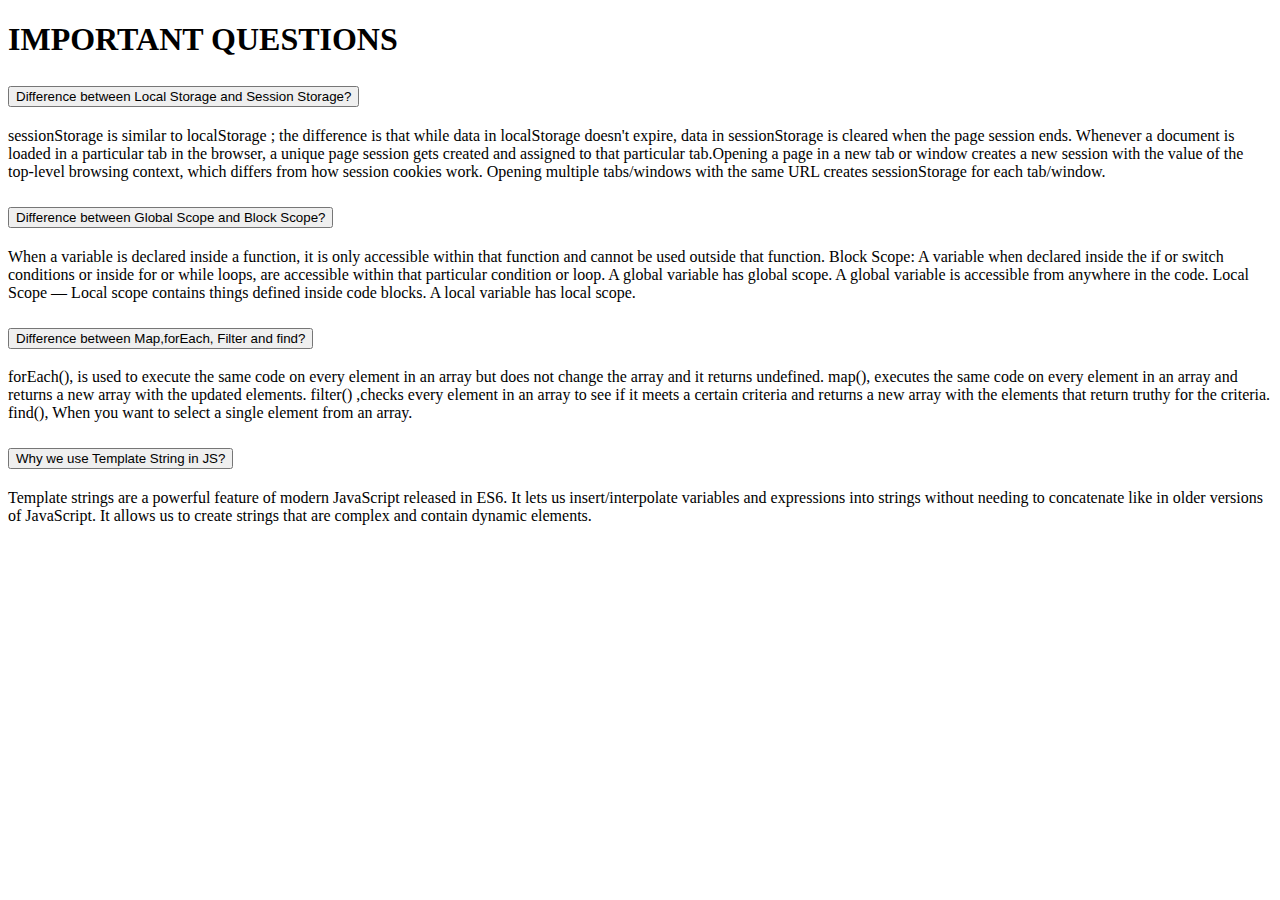
==== blog.html @ ac5b8d85 "1st commit" ====
<!doctype html>
<html lang="en">

<head>
    <meta charset="utf-8">
    <meta name="viewport" content="width=device-width, initial-scale=1">
    <title>BLOG</title>
    <link href="https://cdn.jsdelivr.net/npm/bootstrap@5.2.0/dist/css/bootstrap.min.css" rel="stylesheet"
        integrity="sha384-gH2yIJqKdNHPEq0n4Mqa/HGKIhSkIHeL5AyhkYV8i59U5AR6csBvApHHNl/vI1Bx" crossorigin="anonymous">
</head>

<body>
    <section class="container">
        <h1 class="bg-primary text-center">IMPORTANT QUESTIONS</h1>
        <div>
            <div class="accordion accordion-flush" id="accordionFlushExample">
                <div class="accordion-item">
                    <h2 class="accordion-header" id="flush-headingOne">
                        <button class="accordion-button collapsed" type="button" data-bs-toggle="collapse"
                            data-bs-target="#flush-collapseOne" aria-expanded="false" aria-controls="flush-collapseOne">
                            Difference between Local Storage and Session Storage?
                        </button>
                    </h2>
                    <div id="flush-collapseOne" class="accordion-collapse collapse" aria-labelledby="flush-headingOne"
                        data-bs-parent="#accordionFlushExample">
                        <div class="accordion-body">sessionStorage is similar to localStorage ; the difference is that
                            while data in localStorage doesn't expire, data in
                            sessionStorage is cleared when the page session ends. Whenever a document is loaded in a
                            particular tab in the browser,
                            a unique page session gets created and assigned to that particular tab.Opening a page in a
                            new tab or window creates a new session with the value of the top-level browsing context,
                            which
                            differs from how session cookies work.
                            Opening multiple tabs/windows with the same URL creates sessionStorage for each tab/window.
                        </div>
                    </div>
                </div>
                <div class="accordion-item">
                    <h2 class="accordion-header" id="flush-headingTwo">
                        <button class="accordion-button collapsed" type="button" data-bs-toggle="collapse"
                            data-bs-target="#flush-collapseTwo" aria-expanded="false" aria-controls="flush-collapseTwo">
                            Difference between Global Scope and Block Scope?
                        </button>
                    </h2>
                    <div id="flush-collapseTwo" class="accordion-collapse collapse" aria-labelledby="flush-headingTwo"
                        data-bs-parent="#accordionFlushExample">
                        <div class="accordion-body">When a variable is declared inside a function, it is only accessible
                            within that function and cannot be used outside
                            that function. Block Scope: A variable when declared inside the if or switch conditions or
                            inside for or while loops,
                            are accessible within that particular condition or loop. A global variable has global scope.
                            A global variable is accessible from anywhere in the code. Local Scope — Local scope
                            contains things defined inside code blocks. A local variable has local scope. </div>
                    </div>
                </div>
                <div class="accordion-item">
                    <h2 class="accordion-header" id="flush-headingThree">
                        <button class="accordion-button collapsed" type="button" data-bs-toggle="collapse"
                            data-bs-target="#flush-collapseThree" aria-expanded="false"
                            aria-controls="flush-collapseThree">
                            Difference between Map,forEach, Filter and find?
                        </button>
                    </h2>
                    <div id="flush-collapseThree" class="accordion-collapse collapse"
                        aria-labelledby="flush-headingThree" data-bs-parent="#accordionFlushExample">
                        <div class="accordion-body">forEach(), is used to execute the same code on every element in an
                            array but does not change the array and it returns
                            undefined. map(), executes the same code on every element in an array and returns a new
                            array with the updated elements.
                            filter() ,checks every element in an array to see if it meets a certain criteria and returns
                            a new array with the
                            elements that return truthy for the criteria. find(), When you want to select a single
                            element from an array.
                        </div>
                    </div>
                </div>
                <div class="accordion-item">
                    <h2 class="accordion-header" id="flush-headingFour">
                        <button class="accordion-button collapsed" type="button" data-bs-toggle="collapse"
                            data-bs-target="#flush-collapseFour" aria-expanded="false"
                            aria-controls="flush-collapseFour">
                            Why we use Template String in JS?
                        </button>
                    </h2>
                    <div id="flush-collapseFour" class="accordion-collapse collapse" aria-labelledby="flush-headingFour"
                        data-bs-parent="#accordionFlushExample">
                        <div class="accordion-body">Template strings are a powerful feature of modern JavaScript
                            released in ES6. It lets us insert/interpolate variables
                            and expressions into strings without needing to concatenate like in older versions of
                            JavaScript. It allows us to create
                            strings that are complex and contain dynamic elements.
                        </div>
                    </div>
                </div>
            </div>
        </div>
    </section>
    <script src="https://cdn.jsdelivr.net/npm/bootstrap@5.2.0/dist/js/bootstrap.bundle.min.js"
        integrity="sha384-A3rJD856KowSb7dwlZdYEkO39Gagi7vIsF0jrRAoQmDKKtQBHUuLZ9AsSv4jD4Xa"
        crossorigin="anonymous"></script>

</body>

</html>
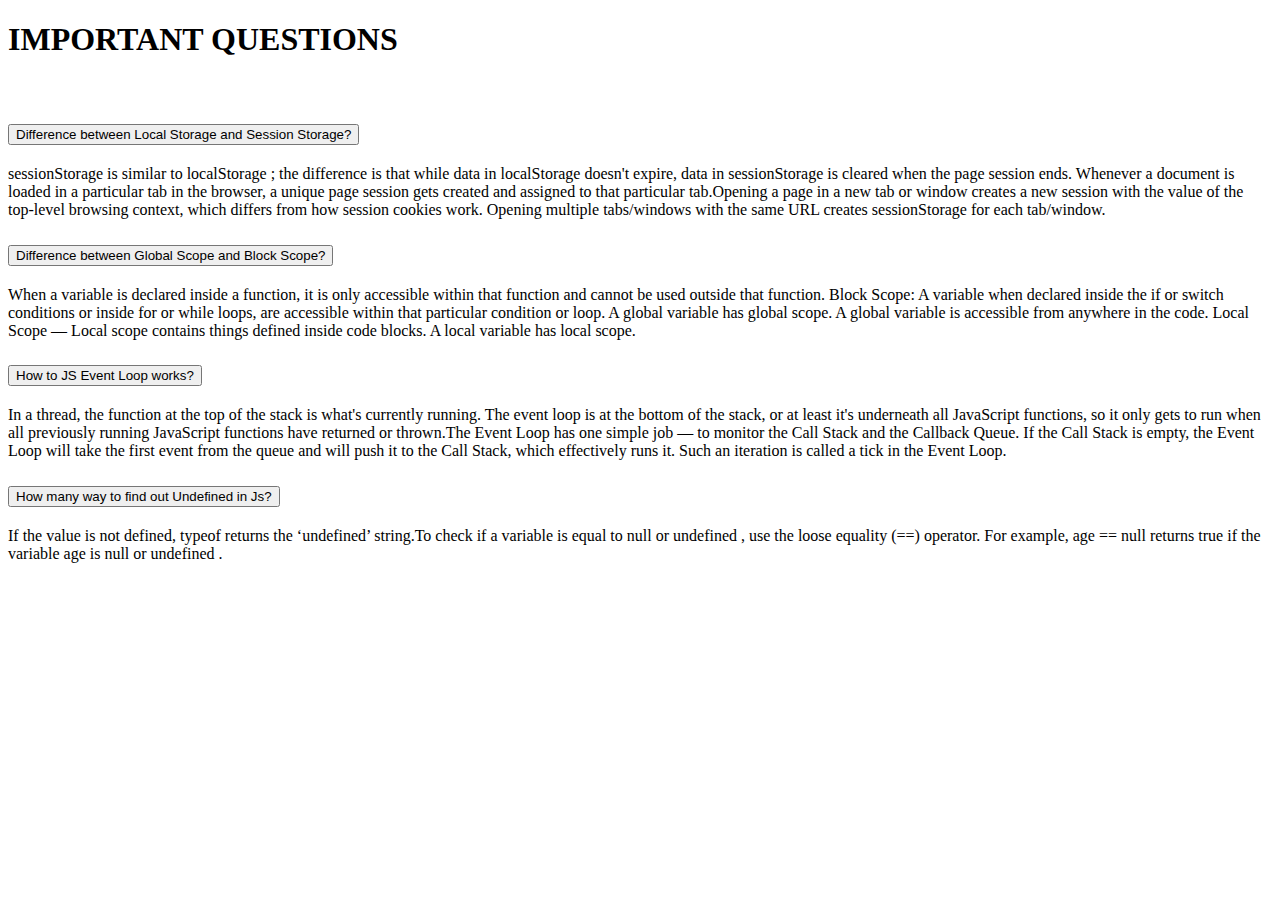
==== commit ad0f2046: "2nd commit" ====
--- a/blog.html
+++ b/blog.html
@@ -11,8 +11,9 @@
 
 <body>
     <section class="container">
-        <h1 class="bg-primary text-center">IMPORTANT QUESTIONS</h1>
+        <h1 class="bg-success text-center text-white mt-4">IMPORTANT QUESTIONS</h1>
         <div>
+            <br>
             <div class="accordion accordion-flush" id="accordionFlushExample">
                 <div class="accordion-item">
                     <h2 class="accordion-header" id="flush-headingOne">
@@ -58,19 +59,20 @@
                         <button class="accordion-button collapsed" type="button" data-bs-toggle="collapse"
                             data-bs-target="#flush-collapseThree" aria-expanded="false"
                             aria-controls="flush-collapseThree">
-                            Difference between Map,forEach, Filter and find?
+                            How to JS Event Loop works?
                         </button>
                     </h2>
                     <div id="flush-collapseThree" class="accordion-collapse collapse"
                         aria-labelledby="flush-headingThree" data-bs-parent="#accordionFlushExample">
-                        <div class="accordion-body">forEach(), is used to execute the same code on every element in an
-                            array but does not change the array and it returns
-                            undefined. map(), executes the same code on every element in an array and returns a new
-                            array with the updated elements.
-                            filter() ,checks every element in an array to see if it meets a certain criteria and returns
-                            a new array with the
-                            elements that return truthy for the criteria. find(), When you want to select a single
-                            element from an array.
+                        <div class="accordion-body">In a thread, the function at the top of the stack is what's
+                            currently running. The event loop is at the bottom of the
+                            stack, or at least it's underneath all JavaScript functions, so it only gets to run when all
+                            previously running
+                            JavaScript functions have returned or thrown.The Event Loop has one simple job — to monitor
+                            the Call Stack and the Callback Queue. If the Call Stack is empty, the
+                            Event Loop will take the first event from the queue and will push it to the Call Stack,
+                            which effectively runs it. Such
+                            an iteration is called a tick in the Event Loop.
                         </div>
                     </div>
                 </div>
@@ -79,17 +81,18 @@
                         <button class="accordion-button collapsed" type="button" data-bs-toggle="collapse"
                             data-bs-target="#flush-collapseFour" aria-expanded="false"
                             aria-controls="flush-collapseFour">
-                            Why we use Template String in JS?
+                            How many way to find out Undefined in Js?
                         </button>
                     </h2>
                     <div id="flush-collapseFour" class="accordion-collapse collapse" aria-labelledby="flush-headingFour"
                         data-bs-parent="#accordionFlushExample">
-                        <div class="accordion-body">Template strings are a powerful feature of modern JavaScript
-                            released in ES6. It lets us insert/interpolate variables
-                            and expressions into strings without needing to concatenate like in older versions of
-                            JavaScript. It allows us to create
-                            strings that are complex and contain dynamic elements.
+                        <div class="accordion-body">
+                            If the value is not defined, typeof returns the ‘undefined’ string.To check if a variable is
+                            equal to null or undefined
+                            , use the loose equality (==) operator. For example, age == null returns true if the
+                            variable age is null or undefined .
                         </div>
+
                     </div>
                 </div>
             </div>
